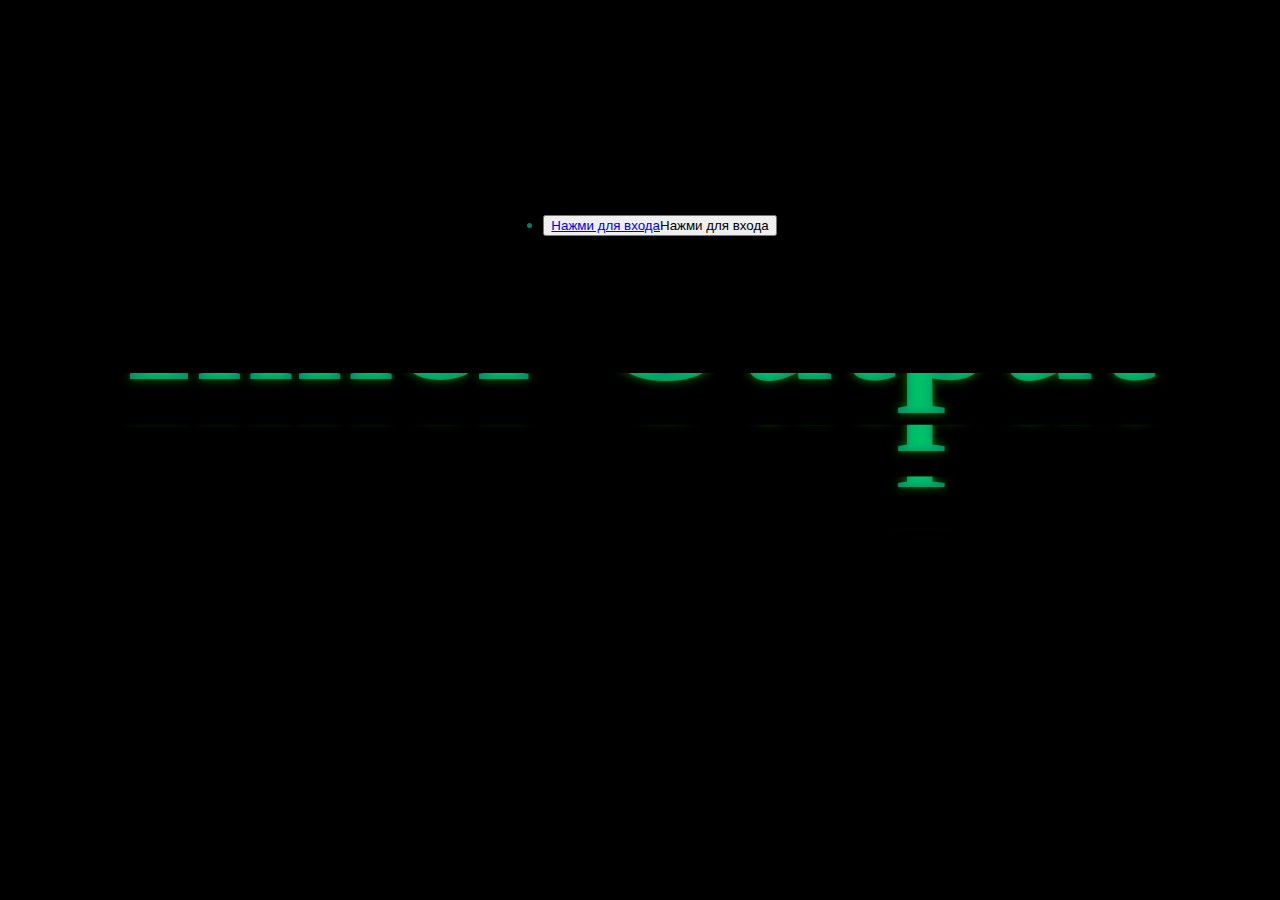
==== index.html @ de8552e1 "Update index.html" ====
<html>

<head>
  <center><ul class="navbar__menu">
          <li class="navbar__item">
  <div class="cybr-btn-border"><button class="cybr-btn-ghost">
            <a href="index.html" onclick="route()">Нажми для входа</a><span aria-hidden class="cybr-btn-ghost__glitch">Нажми для входа</span>
          </li></button></ul>
    </center>
</head>



<body>
  
<style>  
  
.jt {
  position: relative;
  font-size: 20vmin;
  font-family: Calibri;
  text-transform: none;
  font-display: swap;
  text-shadow: 0 0 10px green;
}

.jt__row {
  display: block;
}
.jt__row:nth-child(1) {
  clip-path: polygon(-15% 75%, 120% 75%, 100% 110%, -10% 110%);
}
.jt__row:nth-child(2) {
  clip-path: polygon(-15% 50%, 120% 50%, 100% 75.3%, -10% 75.3%);
}
.jt__row:nth-child(3) {
  clip-path: polygon(-15% 25%, 120% 25%, 100% 50.3%, -10% 50.3%);
}
.jt__row:nth-child(4) {
  clip-path: polygon(-15% 0%, 120% 0%, 100% 25.3%, -10% 25.3%);
}

.jt__row.jt__row--sibling {
  position: absolute;
  top: 0;
  left: 0;
  user-select: none;
  witdh:800px;
}

.jt__text {
  display: block;
  transform-origin: bottom left;
  animation: moveIn 2s 5s cubic-bezier(.36,0,.06,1) alternate infinite ;
}
.jt__row:nth-child(1) .jt__text {
  transform: translateY(-0.3em);
}
.jt__row:nth-child(2) .jt__text {
  transform: translateY(-0.5em) scaleY(0.7);
}
.jt__row:nth-child(3) .jt__text {
  transform: translateY(-0.7em) scaleY(0.8) ;
}
.jt__row:nth-child(4) .jt__text {
  transform: translateY(-0.9em) scaleY(0.9) ;
}
.jt__row:nth-child(5) .jt__text {
  transform: translateY(-1.1em) scaleY(1.0) ;
}
.jt__row:nth-child(6) .jt__text {
  transform: translateY(-1.3em) scaleY(1.1) ;
}

@keyframes moveIn {
  50%, 100% { 
    transform: translateY(0em)
  }
  0%   { 
  opacity: 0; 
  filter: blur(25px);
  
  }
  100% { 
  opacity: 1; 
  filter: blur(0px);
  }
}



.debug .jt__row:nth-child(even) {
  color: black;
  background: white;
}
.debug .jt__row:nth-child(odd) {
  color: white;
  background: black;
}

* { box-sizing: border-box }

html, body {
  margin: 0;
  background: black;
  color: rgba(0, 255, 207, 0.5);
  height: 100%;
}

body {
  display: flex;
  align-items: center;
  justify-content: center;
  flex-direction: column;
}
  </style>
  
<h1 class="jt">
  <span class="jt__row">
    <span class="jt__text">Inner Output</span>
  </span>
  <span class="jt__row jt__row--sibling" aria-hidden="true">
    <span class="jt__text">Inner Output</span>
  </span>
  <span class="jt__row jt__row--sibling" aria-hidden="true">
    <span class="jt__text">Inner Output</span>
  </span>
  <span class="jt__row jt__row--sibling" aria-hidden="true">
    <span class="jt__text">Inner Output</span>
  </span>
</h1>
  
</body>

</html>
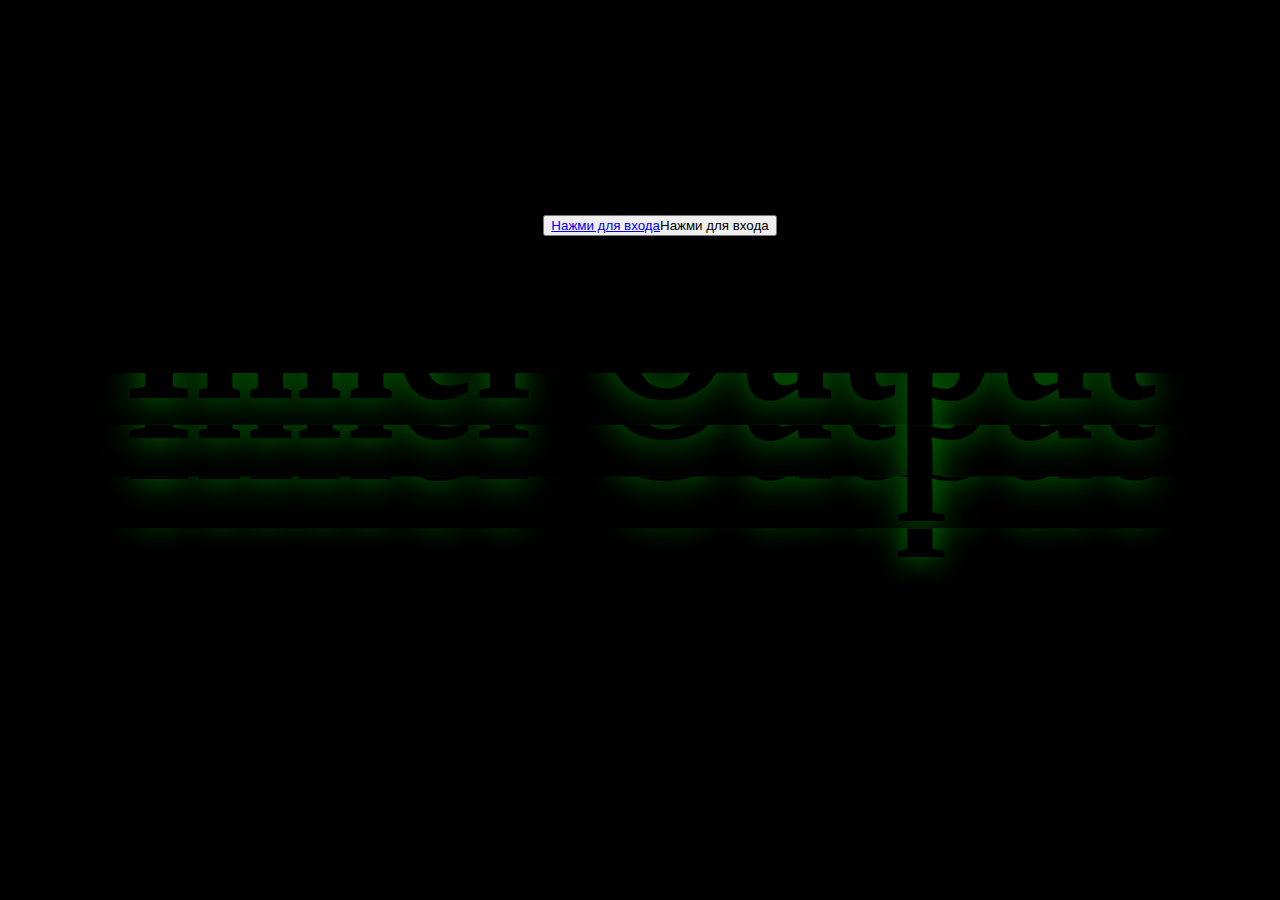
==== commit d5a64d81: "Update index.html" ====
--- a/index.html
+++ b/index.html
@@ -14,30 +14,31 @@
 <body>
   
 <style>  
-  
+
+
 .jt {
   position: relative;
   font-size: 20vmin;
   font-family: Calibri;
   text-transform: none;
   font-display: swap;
-  text-shadow: 0 0 10px green;
+  text-shadow: 0 0 30px green;
 }
 
 .jt__row {
   display: block;
 }
 .jt__row:nth-child(1) {
-  clip-path: polygon(-15% 75%, 120% 75%, 100% 110%, -10% 110%);
+  clip-path: polygon(-10% 75%, 110% 75%, 110% 110%, -10% 110%);
 }
 .jt__row:nth-child(2) {
-  clip-path: polygon(-15% 50%, 120% 50%, 100% 75.3%, -10% 75.3%);
+  clip-path: polygon(-10% 50%, 110% 50%, 110% 75.3%, -10% 75.3%);
 }
 .jt__row:nth-child(3) {
-  clip-path: polygon(-15% 25%, 120% 25%, 100% 50.3%, -10% 50.3%);
+  clip-path: polygon(-10% 25%, 110% 25%, 110% 50.3%, -10% 50.3%);
 }
 .jt__row:nth-child(4) {
-  clip-path: polygon(-15% 0%, 120% 0%, 100% 25.3%, -10% 25.3%);
+  clip-path: polygon(-10% 0%, 110% 0%, 110% 25.3%, -10% 25.3%);
 }
 
 .jt__row.jt__row--sibling {
@@ -51,25 +52,25 @@
 .jt__text {
   display: block;
   transform-origin: bottom left;
-  animation: moveIn 2s 5s cubic-bezier(.36,0,.06,1) alternate infinite ;
+  animation: moveIn 2s 0s cubic-bezier(.36,0,.06,1) alternate infinite ;
 }
 .jt__row:nth-child(1) .jt__text {
-  transform: translateY(-0.3em);
+  transform: translateY(-0.1em);
 }
 .jt__row:nth-child(2) .jt__text {
-  transform: translateY(-0.5em) scaleY(0.7);
+  transform: translateY(-0.3em) scaleY(1.1);
 }
 .jt__row:nth-child(3) .jt__text {
-  transform: translateY(-0.7em) scaleY(0.8) ;
+  transform: translateY(-0.5em) scaleY(1.2) ;
 }
 .jt__row:nth-child(4) .jt__text {
-  transform: translateY(-0.9em) scaleY(0.9) ;
+  transform: translateY(-0.7em) scaleY(1.3) ;
 }
 .jt__row:nth-child(5) .jt__text {
-  transform: translateY(-1.1em) scaleY(1.0) ;
+  transform: translateY(-0.9em) scaleY(1.4) ;
 }
 .jt__row:nth-child(6) .jt__text {
-  transform: translateY(-1.3em) scaleY(1.1) ;
+  transform: translateY(-1.1em) scaleY(1.5) ;
 }
 
 @keyframes moveIn {
@@ -78,7 +79,7 @@
   }
   0%   { 
   opacity: 0; 
-  filter: blur(25px);
+  filter: blur(10px);
   
   }
   100% { 
@@ -103,7 +104,7 @@
 html, body {
   margin: 0;
   background: black;
-  color: rgba(0, 255, 207, 0.5);
+  color: Turkiz;
   height: 100%;
 }
 
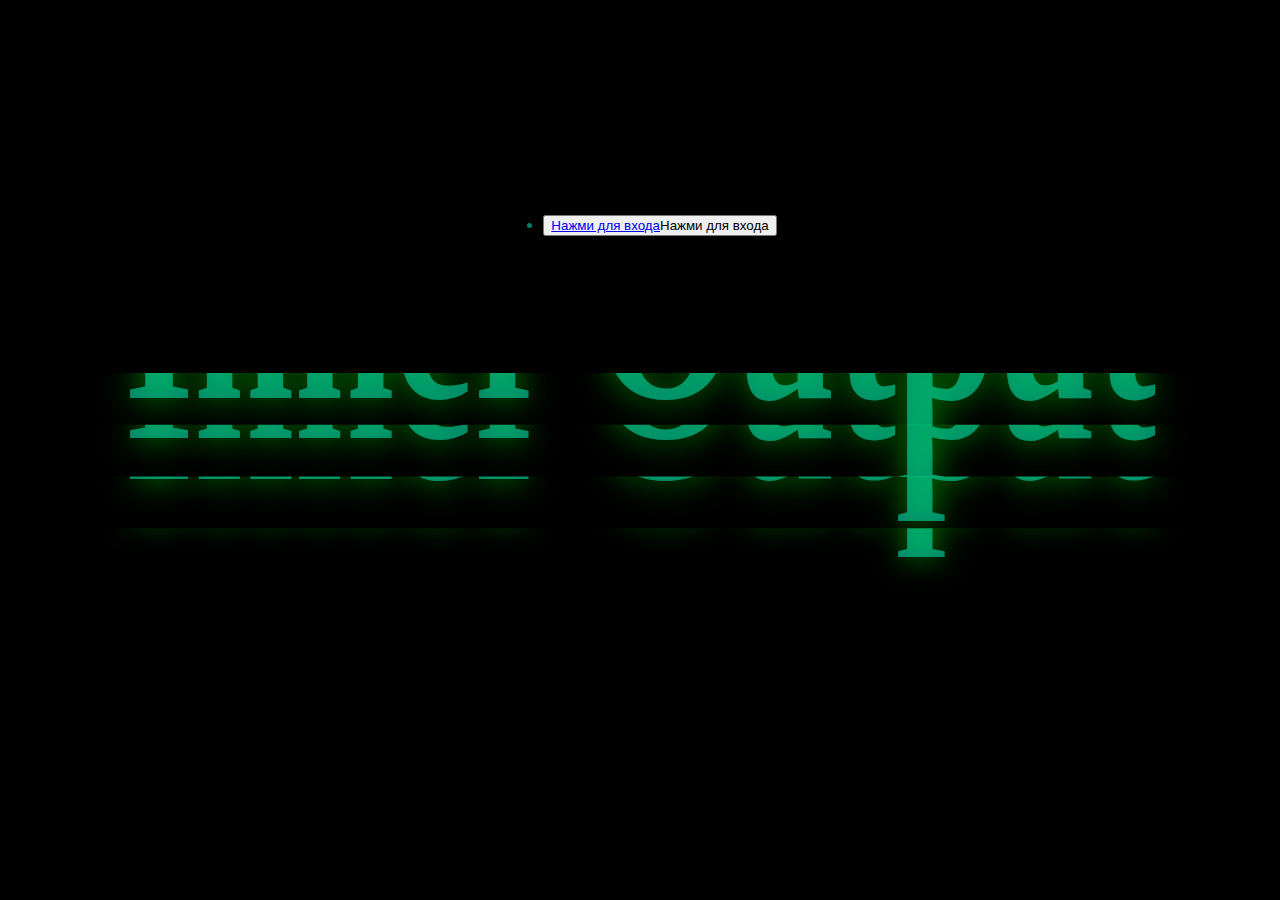
==== commit efe0c27a: "Update index.html" ====
--- a/index.html
+++ b/index.html
@@ -4,7 +4,7 @@
   <center><ul class="navbar__menu">
           <li class="navbar__item">
   <div class="cybr-btn-border"><button class="cybr-btn-ghost">
-            <a href="index.html" onclick="route()">Нажми для входа</a><span aria-hidden class="cybr-btn-ghost__glitch">Нажми для входа</span>
+            <a href="mainx.html" onclick="route()">Нажми для входа</a><span aria-hidden class="cybr-btn-ghost__glitch">Нажми для входа</span>
           </li></button></ul>
     </center>
 </head>
@@ -104,7 +104,7 @@
 html, body {
   margin: 0;
   background: black;
-  color: Turkiz;
+  color: rgba(0, 255, 207, 0.5);
   height: 100%;
 }
 
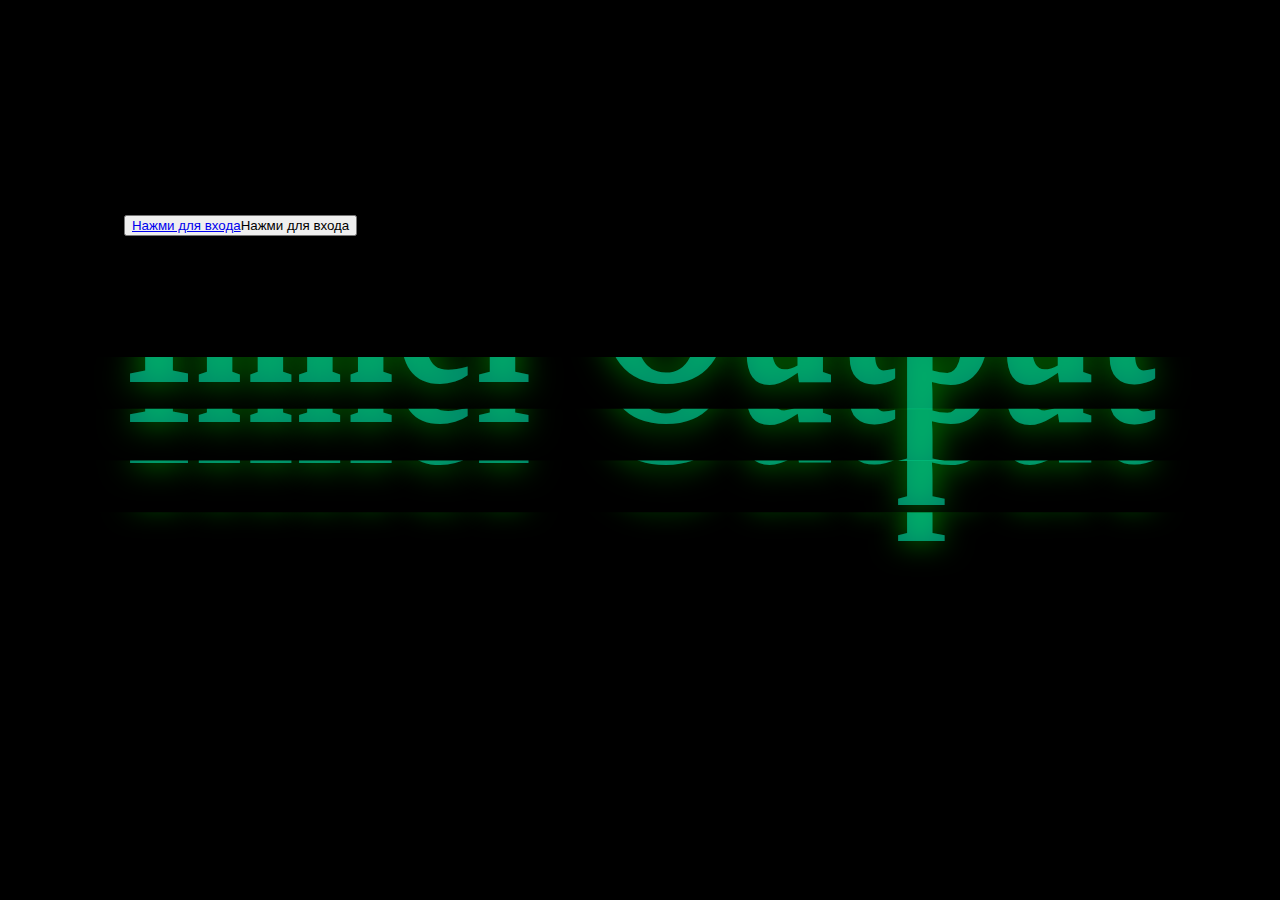
==== commit 94395716: "Update index.html" ====
--- a/index.html
+++ b/index.html
@@ -1,11 +1,50 @@
 <html>
-
+<meta name="viewport" content="width=device-width, initial-scale=1.0" />
+    <title>Inner Output Main</title>
 <head>
-  <center><ul class="navbar__menu">
-          <li class="navbar__item">
+  
+  <style>
+  .main__btn {
+  font-size: 1rem;
+  background-image: linear-gradient(to top, #97D2C2 0%, #131313 10%);
+  padding: 1px 10px;
+  border: none;
+  border-radius: 10px;
+  color: #fdfbe7;
+  margin-top: 2rem;
+  cursor: pointer;
+  position: relative;
+  transition: all 0.35s;
+  outline: none;
+}
+  .main__btn a {
+  position: relative;
+  z-index: 2;
+  color: #F0EED4;
+  text-decoration: none;
+}
+  .main__btn:after {
+  position: absolute;
+  content: '';
+  top: 0;
+  left: 0;
+  width: 0;
+  height: 100%;
+  background: #77322D;
+  transition: all 0.35s;
+  border-radius: 4px;
+}
+  .main__btn:hover {
+  color: #fdfbe7;
+}
+  .main__btn:hover:after {
+  width: 100%;
+}
+  </style>
+  
   <div class="cybr-btn-border"><button class="cybr-btn-ghost">
             <a href="mainx.html" onclick="route()">Нажми для входа</a><span aria-hidden class="cybr-btn-ghost__glitch">Нажми для входа</span>
-          </li></button></ul>
+          </button></li></ul></span>
     </center>
 </head>
 
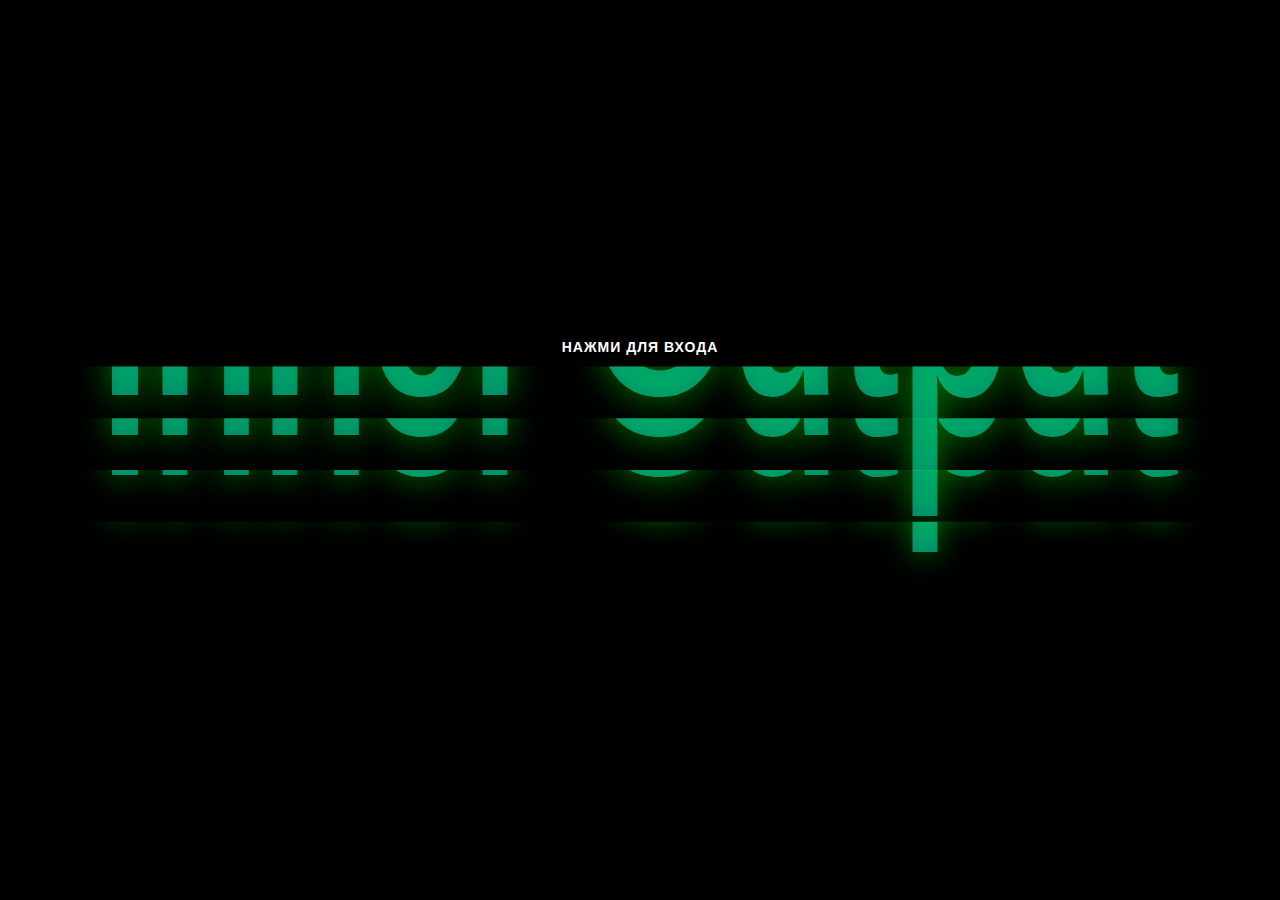
==== commit 513361f2: "Update index.html" ====
--- a/index.html
+++ b/index.html
@@ -1,51 +1,16 @@
 <html>
 <meta name="viewport" content="width=device-width, initial-scale=1.0" />
     <title>Inner Output Main</title>
+    <link rel="stylesheet" href="styles.css">
+   
 <head>
-  
-  <style>
-  .main__btn {
-  font-size: 1rem;
-  background-image: linear-gradient(to top, #97D2C2 0%, #131313 10%);
-  padding: 1px 10px;
-  border: none;
-  border-radius: 10px;
-  color: #fdfbe7;
-  margin-top: 2rem;
-  cursor: pointer;
-  position: relative;
-  transition: all 0.35s;
-  outline: none;
-}
-  .main__btn a {
-  position: relative;
-  z-index: 2;
-  color: #F0EED4;
-  text-decoration: none;
-}
-  .main__btn:after {
-  position: absolute;
-  content: '';
-  top: 0;
-  left: 0;
-  width: 0;
-  height: 100%;
-  background: #77322D;
-  transition: all 0.35s;
-  border-radius: 4px;
-}
-  .main__btn:hover {
-  color: #fdfbe7;
-}
-  .main__btn:hover:after {
-  width: 100%;
-}
-  </style>
-  
+    
+  <center>
   <div class="cybr-btn-border"><button class="cybr-btn-ghost">
             <a href="mainx.html" onclick="route()">Нажми для входа</a><span aria-hidden class="cybr-btn-ghost__glitch">Нажми для входа</span>
           </button></li></ul></span>
     </center>
+
 </head>
 
 
--- a/styles.css
+++ b/styles.css
@@ -0,0 +1,748 @@
+.open-book {
+    background: #DFEFE9;
+    box-shadow: rgba(0,0,0,0.5) 0 1em 3em;
+    color: #1F1F1F;
+    padding: 3em;
+}
+
+.open-book * {
+    position: relative;
+  
+}
+a:link {
+  color: white;
+  text-decoration: none;
+}
+
+/* visited link */
+a:visited {
+  color: white;
+  text-decoration: none;
+}
+
+/* mouse over link */
+a:hover {
+  color: #B4F9E2;
+  text-decoration: none;
+}
+
+/* selected link */
+a:active {
+  color: #B4F9E2;
+  text-decoration: none;
+} 
+* {
+  box-sizing: border-box;
+  margin: 0;
+  padding: 0;
+  font-family: 'Nunito Sans', sans-serif;
+  font-family: sans-serif;
+  text-decoration: none;
+}
+
+.navbar {
+  background: #131313;
+  height: 80px;
+  display: flex;
+  justify-content: center;
+  align-items: center;
+  font-size: 1.2rem;
+  position: notsticky;
+  top: 0;
+  z-index: 999;
+  text-decoration: none;
+}
+.navbar__container {
+  display: flex;
+  justify-content: space-between;
+  height: 80px;
+  z-index: 1;
+  width: 100%;
+  max-width: 1300px;
+  margin-right: auto;
+  margin-left: auto;
+  padding-right: 50px;
+  padding-left: 50px;
+  text-decoration: none;
+}
+#navbar__logo {
+  background-color: #691711;
+  background-image: linear-gradient(to top, #176170 20%, #ffb199 90%);
+  background-size: 100%;
+  -webkit-background-clip: text;
+  -moz-background-clip: text;
+  -webkit-text-fill-color: transparent;
+  -moz-text-fill-color: transparent;
+  display: flex;
+  align-items: center;
+  cursor: pointer;
+  text-decoration: none;
+  font-size: 2rem;
+}
+.fa-gem {
+  margin-right: 0.5rem;
+}
+
+.navbar__menu {
+  display: flex;
+  align-items: center;
+  list-style: none;
+  text-align: center;
+  text-decoration: none;
+}
+.navbar__item {
+  height: 80px;
+  text-decoration: none;
+}
+
+.navbar__links {
+  color: #fdfbe7;
+  display: flex;
+  align-items: center;
+  justify-content: center;
+  text-decoration: none;
+  padding: 0 1rem;
+  height: 100%;
+}
+.navbar__btn {
+  display: flex;
+  justify-content: center;
+  align-items: center;
+  padding: 0 1rem;
+  width: 100%;
+  text-decoration: none;
+}
+.button {
+  display: flex;
+  justify-content: center;
+  align-items: center;
+  text-decoration: none;
+  padding: 10px 20px;
+  height: 100%;
+  width: 100%;
+  border: none;
+  outline: none;
+  border-radius: 4px;
+  background: #f77062;
+  color: #fdfbe7;
+}
+.button:hover {
+  background: #722DBE;
+  transition: all 0.3s ease;
+  text-decoration: none;
+}
+.navbar__links:hover {
+  color: #f77062;
+  transition: all 0.3s ease;
+  text-decoration: none;
+}
+@media screen and (max-width: 960px) {
+  .navbar__container {
+    display: flex;
+    justify-content: space-between;
+    height: 80px;
+    z-index: 1;
+    width: 100%;
+    max-width: 1300px;
+    padding: 0;
+  }
+  .navbar__menu {
+    display: grid;
+    grid-template-columns: auto;
+    margin: 0;
+    width: 100%;
+    position: absolute;
+    top: -1000px;
+    opacity: 1;
+    transition: all 0.5s ease;
+    height: 50vh;
+    z-index: -1;
+  }
+  .navbar__menu.active {
+    background: #131313;
+    top: 100%;
+    opacity: 1;
+    transition: all 0.5s ease;
+    z-index: 99;
+    height: 50vh;
+    font-size: 1.6rem;
+    text-decoration: none;
+  }
+  #navbar__logo {
+    padding-left: 25px;
+  }
+  .navbar__toggle .bar {
+    width: 25px;
+    height: 3px;
+    margin: 5px auto;
+    transition: all 0.3s ease-in-out;
+    background: #fdfbe7;
+  }
+  .navbar__item {
+    width: 100%;
+  }
+  .navbar__links {
+    text-align: center;
+    padding: 2rem;
+    width: 100%;
+    display: table;
+    text-decoration: none;
+  }
+  .navbar__btn {
+    padding-bottom: 2rem;
+  }
+  .button {
+    display: flex;
+    justify-content: center;
+    align-items: center;
+    width: 80%;
+    height: 80px;
+    margin: 0;
+  }
+
+  #mobile-menu {
+    position: absolute;
+    top: 20%;
+    right: 5%;
+    transform: translate(5%, 20%);
+  }
+  .navbar__toggle .bar {
+    display: block;
+    cursor: pointer;
+  }
+
+
+  #mobile-menu.is-active .bar:nth-child(2) {
+    opacity: 0;
+  }
+  #mobile-menu.is-active .bar:nth-child(1) {
+    transform: translateY(8px) rotate(45deg);
+  }
+  #mobile-menu.is-active .bar:nth-child(3) {
+    transform: translateY(-8px) rotate(-45deg);
+  }
+}
+
+
+
+
+/*- Main Cntnt -*/
+
+.main {
+  background-color: #141414;
+}
+.main__container {
+  display: grid;
+  grid-template-columns: 1fr 1fr;
+  align-items: center;
+  justify-self: center;
+  margin: 0 auto;
+  height: 90vh;
+  background-color: #131313;
+  z-index: 1;
+  width: 100%;
+  max-width: 1300px;
+  padding-right: 50px;
+  padding-left: 50px;
+}
+.main__content {
+  color: #fceacf;
+  width: 100%;
+  text-decoration: none;
+}
+.main__content h1 {
+  font-size: 4rem;
+  background-color: #691711;
+  background-image: linear-gradient(to top, #ff0844 0%, #ffb199 100%);
+  background-size: 100%;
+  -webkit-background-clip: text;
+  -moz-background-clip: text;
+  -webkit-text-fill-color: transparent;
+  -moz-text-fill-color: transparent;
+}
+.main__content h2 {
+  font-size: 4rem;
+  margin-top: 10px;
+  background-color: #691711;
+  background-image: linear-gradient(-20deg, #b721ff 0%, #21d4fd 100%);
+  background-size: 100%;
+  -webkit-background-clip: text;
+  -moz-background-clip: text;
+  -webkit-text-fill-color: transparent;
+  -moz-text-fill-color: transparent;
+}
+.main__content p {
+  margin-top: 1rem;
+  font-size: 2rem;
+  font-weight: 700;
+}
+
+.main__btn {
+  font-size: 1rem;
+  background-image: linear-gradient(to top, #97D2C2 0%, #131313 10%);
+  padding: 1px 10px;
+  border: none;
+  border-radius: 10px;
+  color: #fdfbe7;
+  margin-top: 2rem;
+  cursor: pointer;
+  position: relative;
+  transition: all 0.35s;
+  text-decoration: none;
+  outline: none;
+}
+.main__btn a {
+  position: relative;
+  z-index: 2;
+  color: #F0EED4;
+  text-decoration: none;
+}
+.main__btn:after {
+  position: absolute;
+  content: '';
+  top: 0;
+  left: 0;
+  width: 0;
+  height: 100%;
+  background: #77322D;
+  transition: all 0.35s;
+  text-decoration: none;
+  border-radius: 4px;
+}
+.main__btn:hover {
+  color: #fdfbe7;
+  text-decoration: none;
+}
+.main__btn:hover:after {
+  width: 100%;
+  text-decoration: none;
+}
+
+.cyber-btn-border {
+  clip-path: polygon(0 0, 100% 0, 100% 100%, 100% 100%, 100% 100%, 100% 100%, 85% 100%, 9% 100%, 0 70%);
+  background-color: #2E7378;
+  min-width: 150px;
+  height: 50px;
+}
+
+.cybr-btn-ghost {
+  --primary: hsl(var(--primary-hue), 83%, calc(var(--primary-lightness, 51) * 1%));
+  --shadow-primary: hsl(var(--shadow-primary-hue), 99%, 0%);
+  --primary-hue: 0,10%;
+  --primary-lightness: 0;
+  --color: hsl(0, 20%, 100%);
+  --font-size: 14px;
+  --shadow-primary-hue: 250;
+  --shadow-secondary-hue: 119;
+  --shadow-secondary: hsl(var(--shadow-secondary-hue), 90%, 70%);
+  --clip: polygon(0 0, 100% 0, 99% 100%, 99% 100%, 100% 100%, 100% 100%, 85% 99%, 9% 99%, 0 71%);
+  --border: 1px; 
+  --shimmy-distance: 2;
+  --clip-one: polygon(0 2%, 100% 2%, 100% 95%, 95% 95%, 95% 90%, 85% 90%, 85% 95%, 9% 95%, 0 71%);
+  --clip-two: polygon(0 78%, 100% 78%, 100% 100%, 95% 100%, 95% 90%, 85% 90%, 85% 100%, 9% 100%, 0 79%);
+  --clip-three: polygon(0 42%, 99% 41%, 99% 53%, 95% 53%, 95% 53%, 85% 57%, 85% 55%, 9% 54%, 0 54%);
+  --clip-four: polygon(0 0, 100% 0, 100% 0, 95% 0, 95% 0, 85% 0, 85% 0, 9% 0, 0 0);
+  --clip-five: polygon(0 0, 99% 0, 99% 0, 95% 0, 95% 0, 83% 0, 83% 0, 9% 0, 0 0);
+  --clip-six: polygon(0 39%, 99% 42%, 99% 83%, 97% 87%, 97% 83%, 83% 83%, 85% 85%, 9% 85%, 0 71%);
+  --clip-seven: polygon(0 65%, 99% 61%, 99% 81%, 93% 81%, 93% 81%, 87% 81%, 83% 81%, 9% 80%, 0 75%);
+  font-family: calibri;
+  color: var(--color);
+  cursor: pointer;
+  background: transparent;
+  text-transform: uppercase;
+  font-size: var(--font-size);
+  outline: transparent;
+  letter-spacing: 1px;
+  position: relative;
+  font-weight: 600;
+  border: 0px;
+  min-width: 125px;
+  height: 40px;
+  line-height: 40px;
+  transition: background 0.2s;
+}
+
+.cybr-btn-ghost:hover {
+  --primary: hsl(var(--primary-hue), 85%, calc(var(--primary-lightness, 50) * 0.8%));
+}
+.cybr-btn-ghost:active {
+  --primary: hsl(var(--primary-hue), 85%, calc(var(--primary-lightness, 50) * 0.6%));
+}
+
+.cybr-btn-ghost:after,
+.cybr-btn-ghost:before {
+  content: '';
+  position: absolute;
+  top: 0;
+  left: 0;
+  right: 0;
+  bottom: 0;
+  clip-path: var(--clip);
+  z-index: -1;
+}
+
+.cybr-btn-ghost:before {
+  background: var(--shadow-primary);
+  transform: translate(var(--border), 1);
+}
+
+.cybr-btn-ghost:after {
+  background: var(--primary);
+}
+
+
+.cybr-btn-ghost__glitch {
+  position: absolute;
+  top: calc(var(--border) * 1);
+  left: calc(var(--border) * 1);
+  right: calc(var(--border) * 1);
+  bottom: calc(var(--border) * 1);
+  background: var(--shadow-primary);
+  text-shadow: 2px 2px var(--shadow-primary), -2px -2px var(--shadow-secondary);
+  clip-path: var(--clip);
+  animation: glitch 2s infinite;
+  display: none;
+}
+
+.cybr-btn-ghost:hover .cybr-btn-ghost__glitch {
+  display: block;
+}
+
+.cybr-btn-ghost__glitch:before {
+  content: '';
+  position: absolute;
+  top: calc(var(--border) * 1);
+  right: calc(var(--border) * 1);
+  bottom: calc(var(--border) * 1);
+  left: calc(var(--border) * 1);
+  clip-path: var(--clip);
+  background: var(--primary);
+  z-index: -1;
+}
+
+@keyframes glitch {
+  0% {
+    clip-path: var(--clip-one);
+  }
+  2%, 8% {
+    clip-path: var(--clip-two);
+    transform: translate(calc(var(--shimmy-distance) * -1%), 0);
+  }
+  6% {
+    clip-path: var(--clip-two);
+    transform: translate(calc(var(--shimmy-distance) * 1%), 0);
+  }
+  9% {
+    clip-path: var(--clip-two);
+    transform: translate(0, 0);
+  }
+  10% {
+    clip-path: var(--clip-three);
+    transform: translate(calc(var(--shimmy-distance) * 1%), 0);
+  }
+  13% {
+    clip-path: var(--clip-three);
+    transform: translate(0, 0);
+  }
+  14%, 21% {
+    clip-path: var(--clip-four);
+    transform: translate(calc(var(--shimmy-distance) * 1%), 0);
+  }
+  25% {
+    clip-path: var(--clip-five);
+    transform: translate(calc(var(--shimmy-distance) * 1%), 0);
+  }
+  30% {
+    clip-path: var(--clip-five);
+    transform: translate(calc(var(--shimmy-distance) * -1%), 0);
+  }
+  35%, 45% {
+    clip-path: var(--clip-six);
+    transform: translate(calc(var(--shimmy-distance) * -1%));
+  }
+  40% {
+    clip-path: var(--clip-six);
+    transform: translate(calc(var(--shimmy-distance) * 1%));
+  }
+  50% {
+    clip-path: var(--clip-six);
+    transform: translate(0, 0);
+  }
+  55% {
+    clip-path: var(--clip-seven);
+    transform: translate(calc(var(--shimmy-distance) * 1%), 0);
+  }
+  60% {
+    clip-path: var(--clip-seven);
+    transform: translate(0, 0);
+  }
+  31%, 61%, 100% {
+    clip-path: var(--clip-four);
+  }
+}
+
+.cybr-btn-ghost:nth-of-type(2) {
+  --primary-hue: 260;
+}
+
+.main__img--container {
+  text-align: center;
+}
+#main__img {
+  height: 80%;
+  width: 80%;
+}
+/*- Mobile Rspnsv -*/
+@media screen and (max-width: 768px) {
+  .main__container {
+    display: grid;
+    grid-template-columns: auto;
+    align-items: center;
+    justify-self: center;
+    width: 100%;
+    margin: 0 auto;
+    height: 90vh;
+  }
+  .main__content {
+    text-align: center;
+    margin-bottom: 4rem;
+  }
+  .main__content h1 {
+    font-size: 2.5rem;
+    margin-top: 2rem;
+  }
+  .main__content h2 {
+    font-size: 3rem;
+  }
+  .main__content p {
+    margin-top: 1rem;
+    font-size: 1.5rem;
+  }
+}
+@media screen and (max-width: 480px) {
+  .main__content h1 {
+    font-size: 2rem;
+    margin-top: 3rem;
+  }
+  .main__content h2 {
+    font-size: 2rem;
+  }
+  .main__content p {
+    margin-top: 2rem;
+    font-size: 1.5rem;
+  }
+  .main__btn {
+    padding: 12px 36px;
+    margin: 2.5rem 0;
+  }
+}
+/*- Services Sctn -*/
+.services {
+  background: #131313;
+  display: flex;
+  flex-direction: column;
+  justify-content: center;
+  align-items: center;
+  height: 100vh;
+}
+.services h1 {
+  background-color: #2a9ab2;
+  background-image: linear-gradient(
+    to right,
+    #ff8177 0%,
+    #ff867a 0%,
+    #ff8c7f 21%,
+    #f99185 52%,
+    #cf556c 78%,
+    #b12a5b 100%
+  );
+  background-size: 100%;
+  -webkit-background-clip: text;
+  -moz-background-clip: text;
+  -webkit-text-fill-color: transparent;
+  -moz-text-fill-color: transparent;
+  margin-bottom: 5rem;
+  font-size: 2.5rem;
+}
+.services__container {
+  display: flex;
+  justify-content: center;
+  flex-wrap: wrap;
+}
+.services__card {
+  margin: 1rem;
+  height: 525px;
+  width: 400px;
+  border-radius: 4px;
+  background-image: linear-gradient(
+      to bottom,
+      rgba(0, 0, 0, 0) 0%,
+      rgba(17, 17, 17, 0.6) 100%
+    ),
+    url('/images/-нон-.jpg');
+  background-size: cover;
+  position: relative;
+  color: #fdfbe7;
+}
+.services__card:before {
+  opacity: 0.2;
+}
+.services__card:nth-child(2) {
+  background-image: linear-gradient(
+      to bottom,
+      rgba(0, 0, 0, 0) 0%,
+      rgba(17, 17, 17, 0.9) 100%
+    ),
+    url('/images/-нон2-.jpg');
+}
+.services__card h2 {
+  position: absolute;
+  top: 350px;
+  left: 30px;
+}
+.services__card p {
+  position: absolute;
+  top: 400px;
+  left: 30px;
+}
+.services__card button {
+  color: #fdfbe7;
+  padding: 10px 20px;
+  border: none;
+  outline: none;
+  border-radius: 4px;
+  background: #f77062;
+  position: absolute;
+  top: 440px;
+  left: 30px;
+  font-size: 1rem;
+}
+.services__card button:hover {
+  cursor: pointer;
+}
+.services__card:hover {
+  transform: scale(1.075);
+  transition: 0.2s ease-in;
+  cursor: pointer;
+}
+@media screen and (max-width: 960px) {
+  .services {
+    height: 1600px;
+  }
+  .services h1 {
+    font-size: 2rem;
+    margin-top: 12rem;
+  }
+}
+@media screen and (max-width: 480px) {
+  .services {
+    height: 1400px;
+  }
+  .services h1 {
+    font-size: 1.2rem;
+  }
+  .services__card {
+    width: 300px;
+  }
+}
+/*- Footer Stl -*/
+.footer__container {
+  background-color: #f0eed4;
+  padding: 0rem 0;
+  display: flex;
+  flex-direction: column;
+  justify-content: center;
+  align-items: center;
+  width: 100%;
+  height: 100vh;
+}
+
+#footer__logo {
+  color: #fdfbe7;
+  display: flex;
+  align-items: center;
+  cursor: pointer;
+  text-decoration: none;
+  font-size: 2rem;
+}
+.footer__links {
+  width: 100%;
+  max-width: 1000px;
+  display: flex;
+  justify-content: center;
+}
+.footer__link--wrapper {
+  display: flex;
+}
+.footer__link--items {
+  display: flex;
+  flex-direction: column;
+  align-items: flex-start;
+  margin: 16px;
+  text-align: left;
+  width: 160px;
+  box-sizing: border-box;
+}
+.footer__link--items h2 {
+  margin-bottom: 16px;
+}
+.footer__link--items > h2 {
+  color: #fdfbe7;
+}
+.footer__link--items a {
+  color: #fdfbe7;
+  text-decoration: none;
+  margin-bottom: 0.5rem;
+}
+.footer__link--items a:hover {
+  color: #e9e9e9;
+  transition: 0.3s ease-out;
+}
+/*- Social Icns -*/
+.social__icon--link {
+  color: #fdfbe7;
+  font-size: 24px;
+}
+.social__media {
+  max-width: 1000px;
+  width: 100%;
+}
+.social__media--wrap {
+  display: flex;
+  justify-content: space-between;
+  align-items: center;
+  width: 90%;
+  max-width: 1000px;
+  margin: 40px auto 0 auto;
+}
+.social__icons {
+  display: flex;
+  justify-content: space-between;
+  align-items: center;
+  width: 240px;
+}
+.social__logo {
+  color: #fdfbe7;
+  justify-self: start;
+  margin-left: 20px;
+  cursor: pointer;
+  text-decoration: none;
+  font-size: 2rem;
+  display: flex;
+  align-items: center;
+  margin-bottom: 16px;
+}
+
+
+.noise {
+    z-index: 100;
+    position: absolute;
+    top: 0;
+    left: 0;
+    
+    width: 100%;
+    height: 100%;
+    
+    pointer-events: none;
+    opacity: .05;
+}
